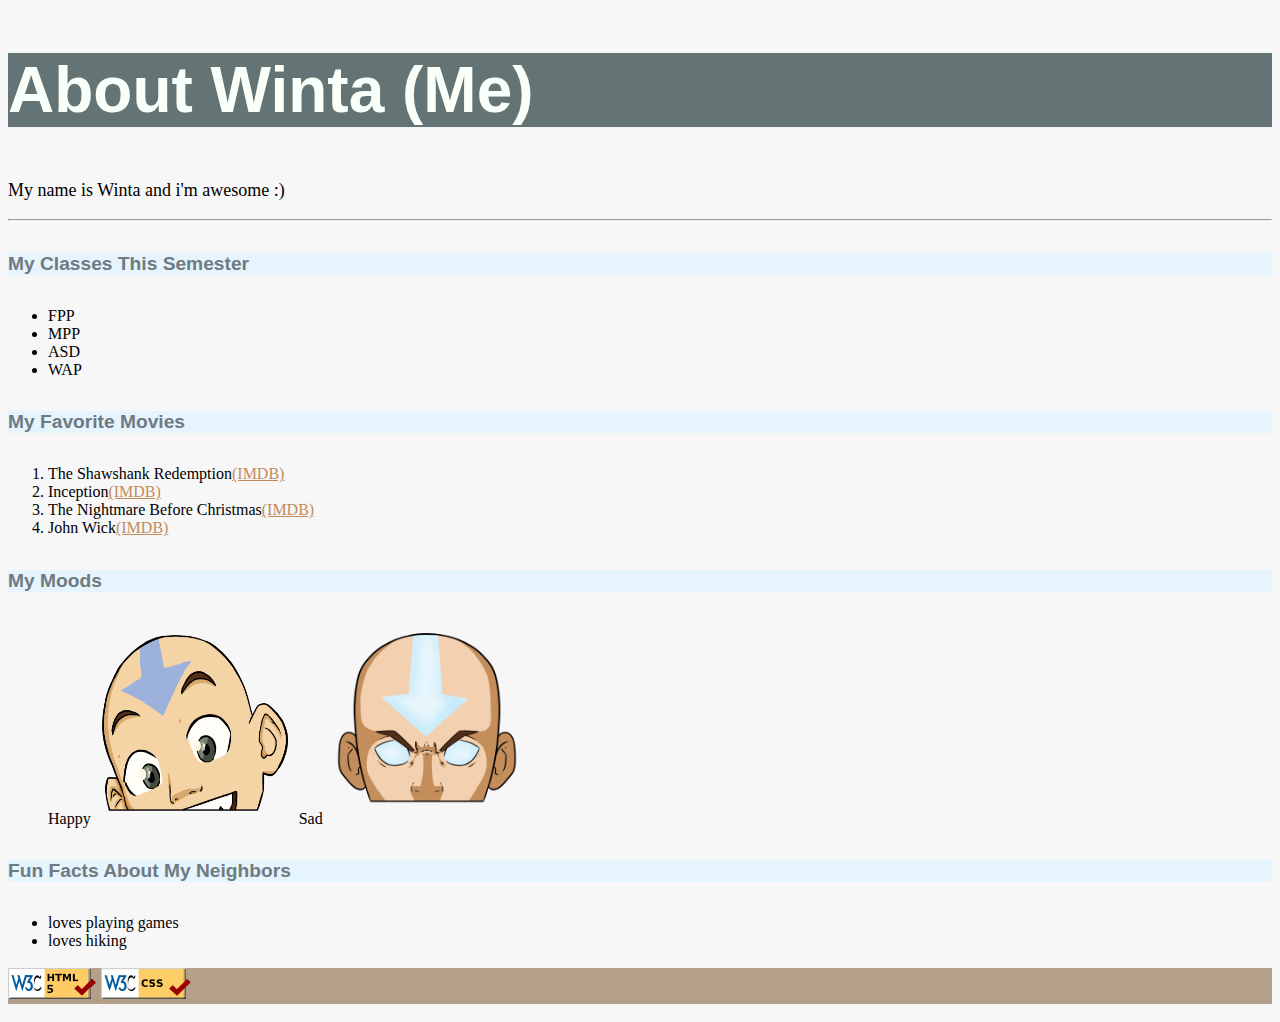
==== about me.html @ 1817644b "lab2first" ====
<!DOCTYPE html>
<html>

<head>
    <meta charset="utf-8" />
    <meta name="description" content="Learn HTML" />
    <meta name="keywords" content="HTML,CSS" />
    <meta name="viewport" content="width=device-width,initial-scale=1.0" />
    <link href="styleme.css" type="text/css" rel="stylesheet" />
</head>

<body>
    <h2>About Winta (Me)</h2>
    <p>My name is Winta and i'm awesome :)</p>
    <hr>

    <h5> My Classes This Semester</h5>
    <ul class="list">
        <li>FPP</li>
        <li>MPP</li>
        <li>ASD</li>
        <li>WAP</li>
    </ul>


    <h5>My Favorite Movies</h5>
    <ol class="list">
        <li>The Shawshank Redemption<a href="https://www.imdb.com/title/tt0111161/">(IMDB)</a></li>
        <li>Inception<a href="https://www.imdb.com/title/tt1375666/?ref_=fn_al_tt_1">(IMDB)</a></li>
        <li>The Nightmare Before Christmas<a href="https://www.imdb.com/title/tt0107688/?ref_=nv_sr_srsg_0">(IMDB)</a></li>
        <li>John Wick<a href="https://www.imdb.com/title/tt2911666/?ref_=nv_sr_srsg_0">(IMDB)</a></li>
    </ol>


    <h5>My Moods</h5>
    <ul class="list">
        <li class="imagelist">Happy</li>
        <img src="images/happy.png" alt="Happy" width="200" height="200">
        <li class="imagelist">Sad</li>
        <img src="images/sad.png" alt="Sad" width="200" height="200">
    </ul>


    <h5>Fun Facts About My Neighbors</h5>
    <ul class="list">
        <li>loves playing games</li>
        <li>loves hiking</li>
    </ul>

</body>

<footer>
    <p>
        <a href="https://validator.w3.org/nu/?doc=https://github.com/wintak/wap.github.io">
        <img src="images/w3c-html.png" alt="Validator">
        </a>

        <a href="http://jigsaw.w3.org/css-validator/">
        <img src="images/css_checker.png" alt="css checker" width="90" height="31">
        </a>
    </p>
</footer>

</html>
---- styleme.css ----
body{
    background-color: #f7f7f7;
}

h2{
    font-family:'Segoe UI', Tahoma, Verdana, sans-serif;
    color: #f9fff9;
    font-size: 5vw;
    font-weight: bold;
    background-color: #647474;
}

h5 {
    color: #6f7b81;
    font-family: 'Segoe UI', Tahoma, Verdana, sans-serif;
    font-weight: bold;
    font-size:larger;
    background-color:#e5f4fd;

}

p{
    color: #000;
    font-weight: normal;
    font-size: large; 
}

.list {
    color: #000;
    font-weight: normal;
    font-size: normal;
}

.imagelist{
    display: inline;
}

a:link{
    color:#c38b5c;
}

a:active {
    color: black;
}

a:visited{
    color: #194d19;
}

footer{
    background-color: #b49f8b;
}
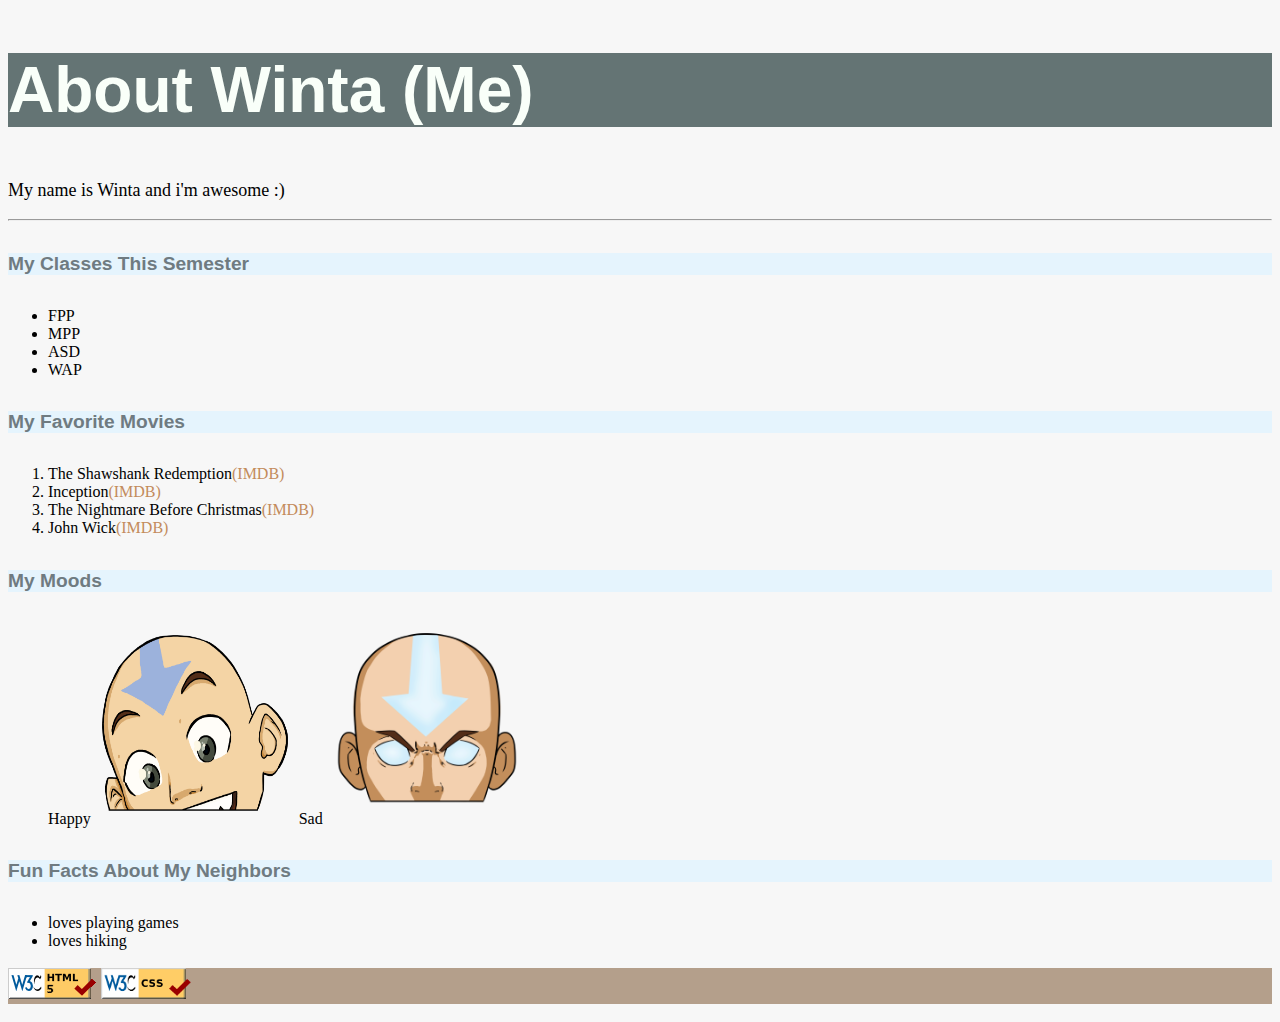
==== commit 3ef43d2a: "lab2second" ====
--- a/about me.html
+++ b/about me.html
@@ -3,7 +3,7 @@
 
 <head>
     <meta charset="utf-8" />
-    <meta name="description" content="Learn HTML" />
+    <meta name="description" content="Learn basic CSS" />
     <meta name="keywords" content="HTML,CSS" />
     <meta name="viewport" content="width=device-width,initial-scale=1.0" />
     <link href="styleme.css" type="text/css" rel="stylesheet" />
--- a/styleme.css
+++ b/styleme.css
@@ -28,7 +28,7 @@
 .list {
     color: #000;
     font-weight: normal;
-    font-size: normal;
+    font-size: 16px;
 }
 
 .imagelist{
@@ -37,6 +37,11 @@
 
 a:link{
     color:#c38b5c;
+    text-decoration: none;
+}
+
+a:hover{
+    text-decoration: underline;
 }
 
 a:active {
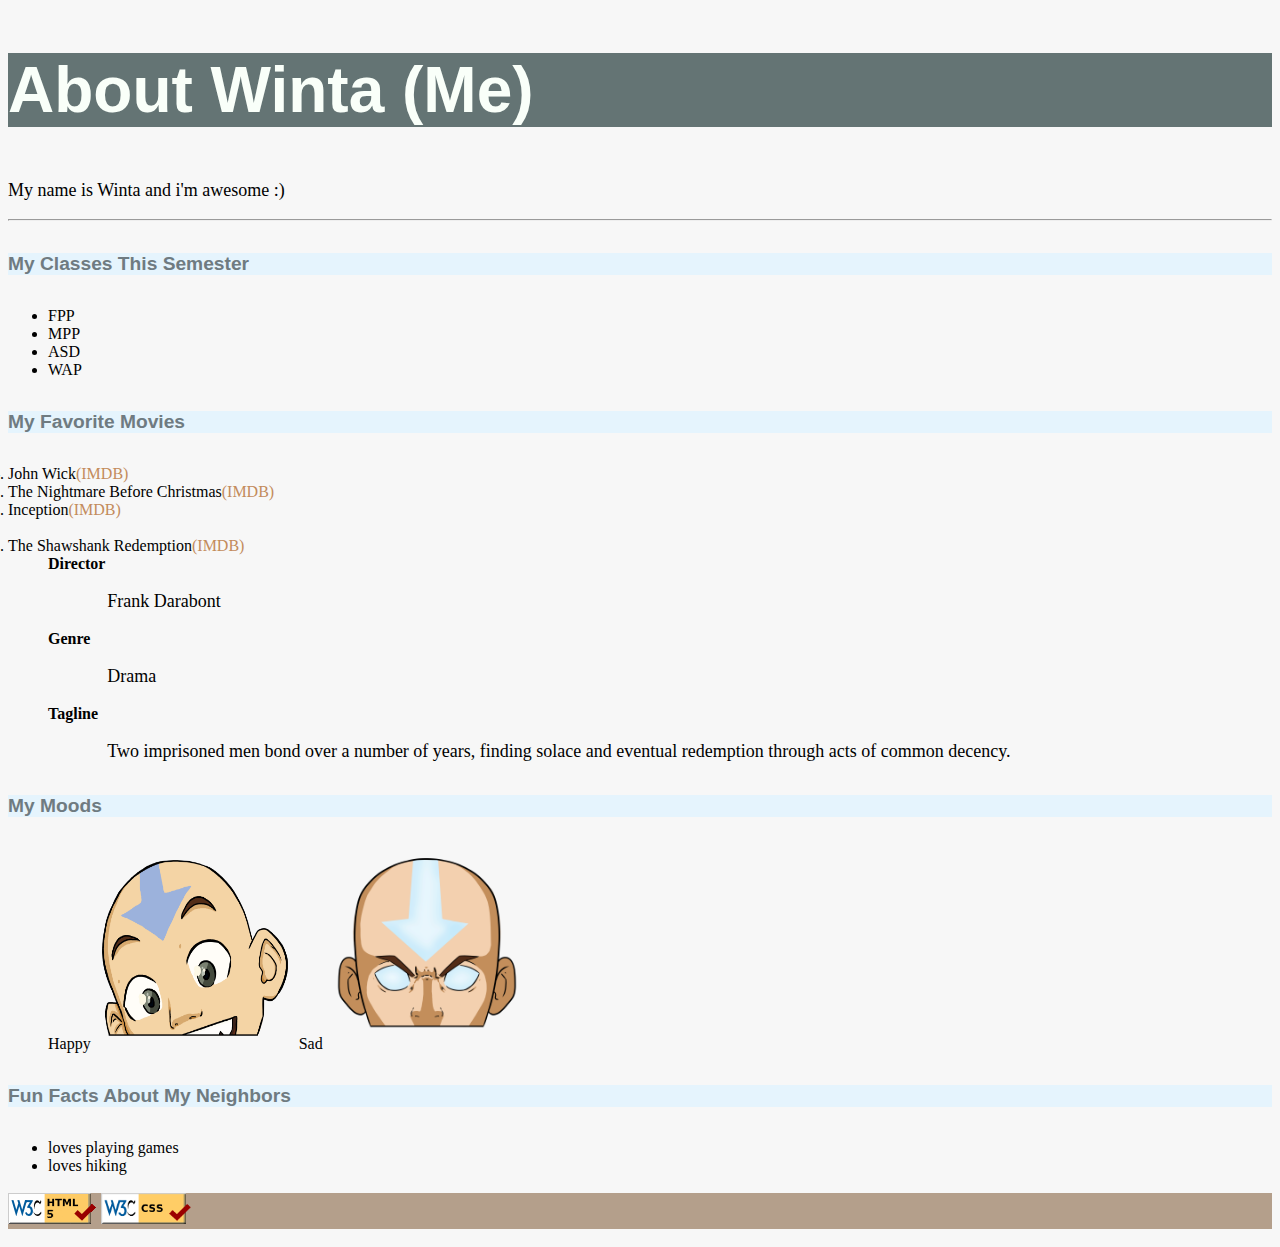
==== commit 5efda0e8: "lab2Final" ====
--- a/about me.html
+++ b/about me.html
@@ -24,8 +24,17 @@
 
 
     <h5>My Favorite Movies</h5>
-    <ol class="list">
-        <li>The Shawshank Redemption<a href="https://www.imdb.com/title/tt0111161/">(IMDB)</a></li>
+    <ol id="movie" class="list">
+        <li>The Shawshank Redemption<a href="https://www.imdb.com/title/tt0111161/">(IMDB)</a>
+            <ol id="moviedetail">
+                <li>Director</li><p>Frank Darabont</p>
+                <li>Genre</li><p>Drama</p>
+                <li>Tagline</li>
+                    <p>Two imprisoned men bond over a number of years, 
+                    finding solace and eventual redemption through acts of common decency.</p>
+                
+            </ol>
+        </li>
         <li>Inception<a href="https://www.imdb.com/title/tt1375666/?ref_=fn_al_tt_1">(IMDB)</a></li>
         <li>The Nightmare Before Christmas<a href="https://www.imdb.com/title/tt0107688/?ref_=nv_sr_srsg_0">(IMDB)</a></li>
         <li>John Wick<a href="https://www.imdb.com/title/tt2911666/?ref_=nv_sr_srsg_0">(IMDB)</a></li>
--- a/styleme.css
+++ b/styleme.css
@@ -29,6 +29,15 @@
     color: #000;
     font-weight: normal;
     font-size: 16px;
+    
+}
+
+#movie{
+    transform: rotate(180deg);
+    }
+
+#movie>li{
+    transform: rotate(-180deg);
 }
 
 .imagelist{
@@ -52,6 +61,16 @@
     color: #194d19;
 }
 
+#moviedetail>li{
+    list-style: none;
+    font-weight: bolder;
+    font-size: 1em;
+}
+
+#moviedetail>p{
+    padding-left: 5%;
+}
+
 footer{
     background-color: #b49f8b;
 }